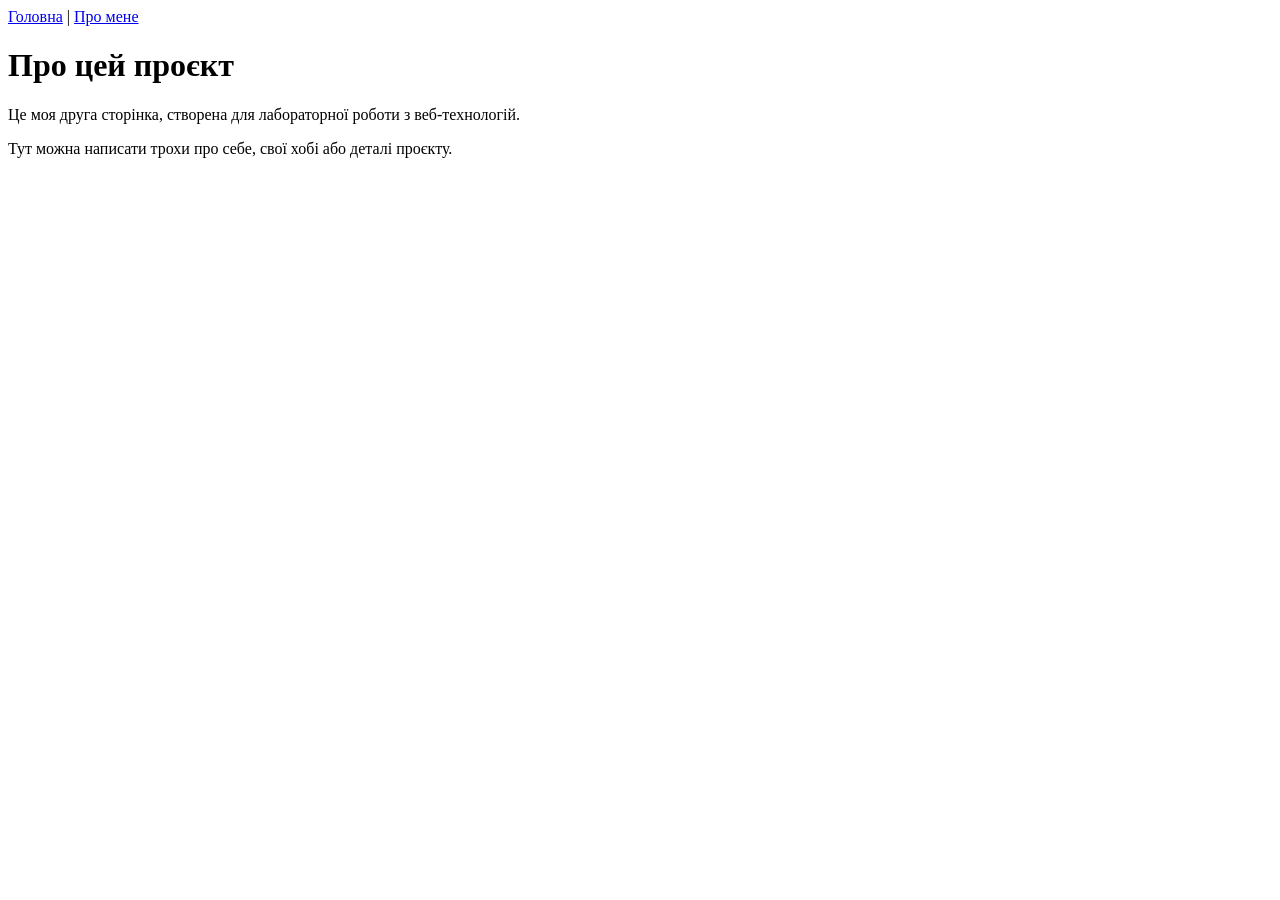
==== about.html @ b2796195 "about.html" ====
<!DOCTYPE html>
<html lang="uk">
<head>
    <meta charset="UTF-8">
    <meta name="viewport" content="width=device-width, initial-scale=1.0">
    <title>Про мене</title>
    <link rel="stylesheet" href="style.css">
</head>
<body>
    <nav>
        <a href="index.html">Головна</a> | 
        <a href="about.html" class="active">Про мене</a>
    </nav>
    <main>
        <h1>Про цей проєкт</h1>
        <p>Це моя друга сторінка, створена для лабораторної роботи з веб-технологій.</p>
        <p>Тут можна написати трохи про себе, свої хобі або деталі проєкту.</p>
    </main>
</body>
</html>
---- style.css ----
.parent {
    display: flex;
    padding: 5px;
    border: 1px solid black;
}
.child {
    width: 100px;
    padding: 100px;
    margin: 0;
    color: white;
}
.child:first-of-type {
    flex-grow: 1;
    flex-direction: column;
    flex-wrap: wrap;
    flex-shrink: 3;
    background-color: red;
}
.child:nth-of-type(2) {
    flex-grow: 2;
    flex-direction: column;
    flex-wrap: wrap;
    flex-shrink: 2;
    background-color: blue;
}
.child:last-of-type {
    flex-grow: 3;
    flex-direction: column;
    flex-wrap: wrap;
    flex-shrink: 1;
    background-color: green;
}
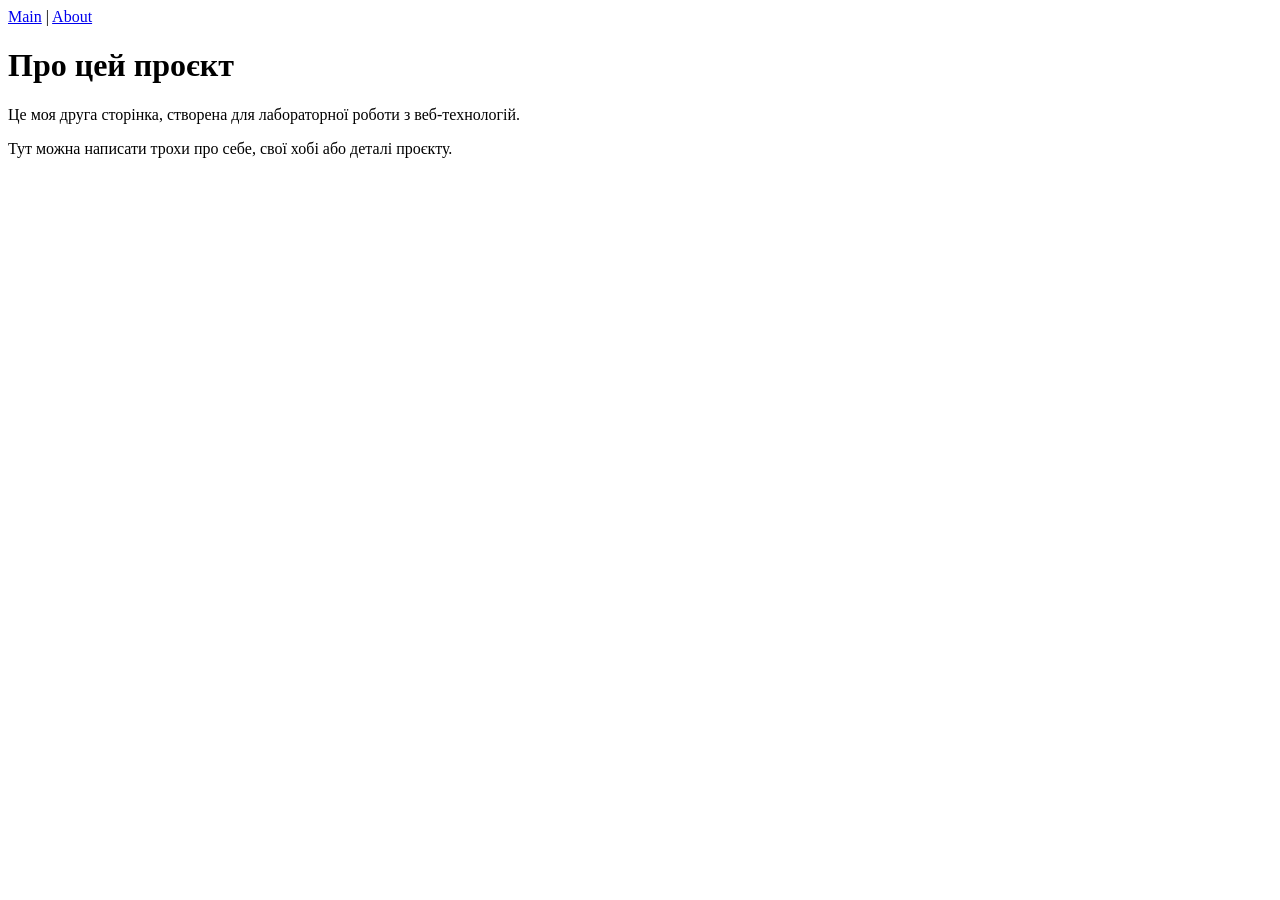
==== commit f4190211: "Update about.html" ====
--- a/about.html
+++ b/about.html
@@ -8,8 +8,8 @@
 </head>
 <body>
     <nav>
-        <a href="index.html">Головна</a> | 
-        <a href="about.html" class="active">Про мене</a>
+        <a href="index.html">Main</a> | 
+        <a href="about.html" class="active">About</a>
     </nav>
     <main>
         <h1>Про цей проєкт</h1>
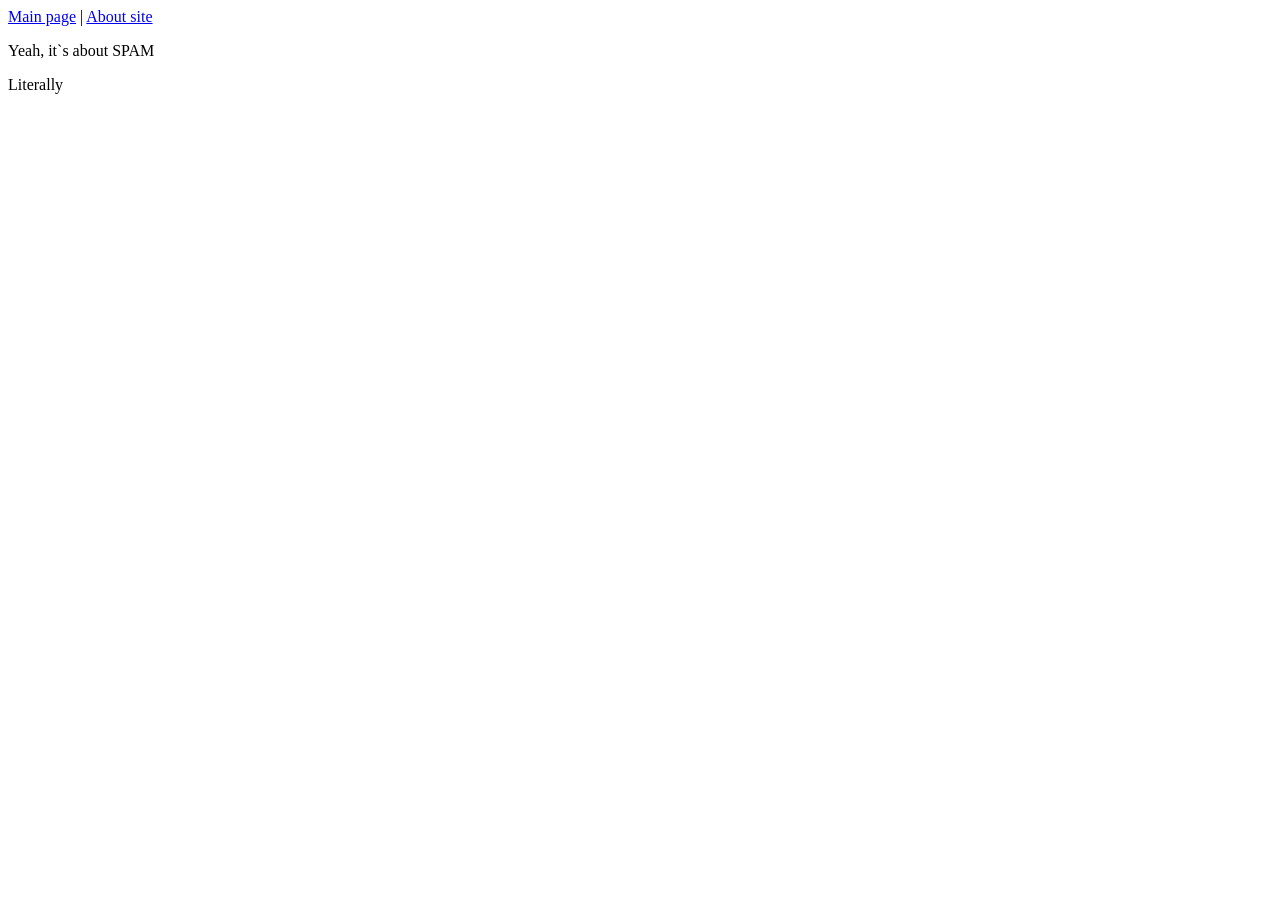
==== commit 47171dde: "Update about.html" ====
--- a/about.html
+++ b/about.html
@@ -8,13 +8,12 @@
 </head>
 <body>
     <nav>
-        <a href="index.html">Main</a> | 
-        <a href="about.html" class="active">About</a>
+        <a href="index.html">Main page</a> | 
+        <a href="about.html" class="active">About site</a>
     </nav>
     <main>
-        <h1>Про цей проєкт</h1>
-        <p>Це моя друга сторінка, створена для лабораторної роботи з веб-технологій.</p>
-        <p>Тут можна написати трохи про себе, свої хобі або деталі проєкту.</p>
+        <p>Yeah, it`s about SPAM</p>
+        <p>Literally</p>
     </main>
 </body>
 </html>
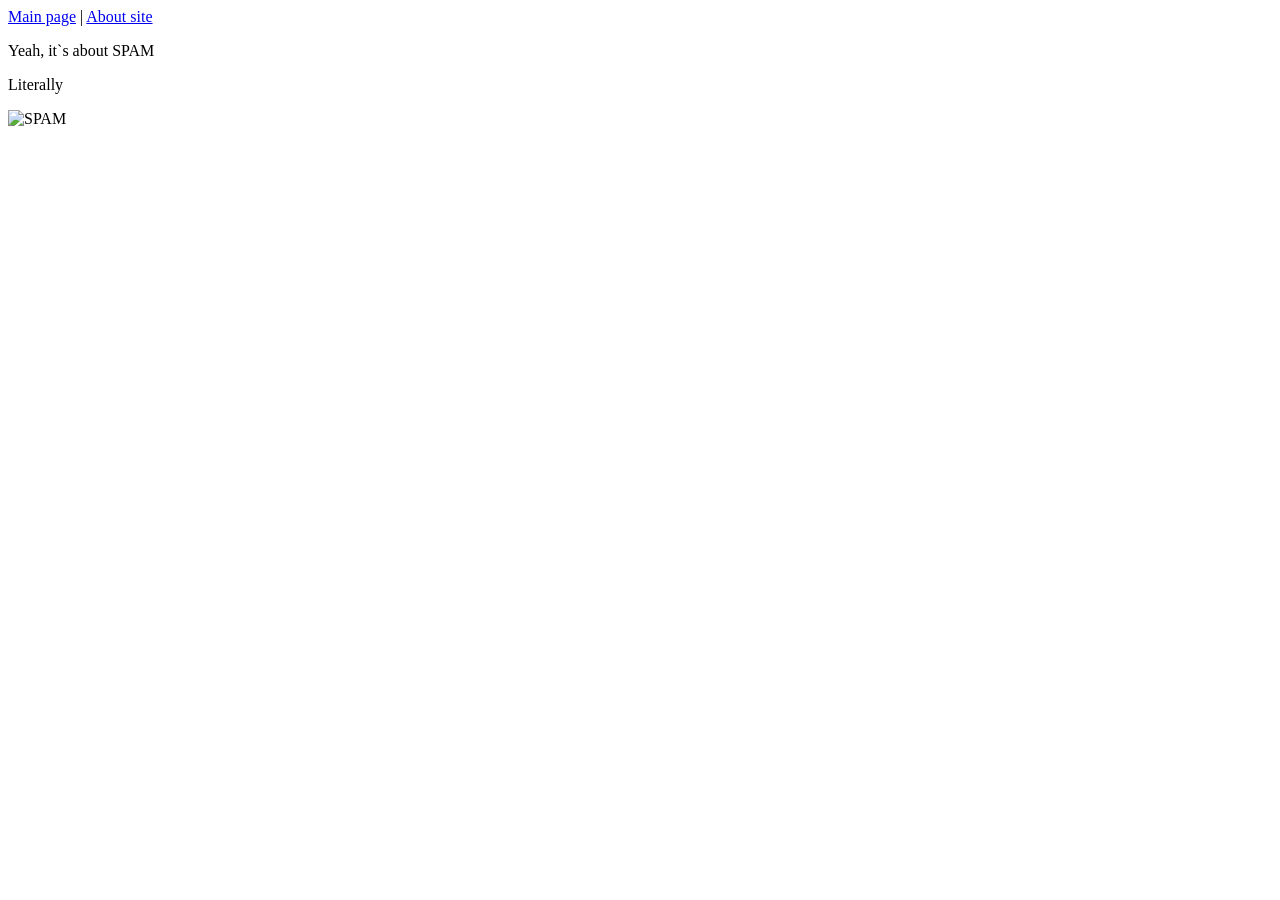
==== commit 52a183c7: "Update about.html" ====
--- a/about.html
+++ b/about.html
@@ -14,6 +14,7 @@
     <main>
         <p>Yeah, it`s about SPAM</p>
         <p>Literally</p>
+        <img scr="29410067-spam.jpg" alt="SPAM">
     </main>
 </body>
 </html>
